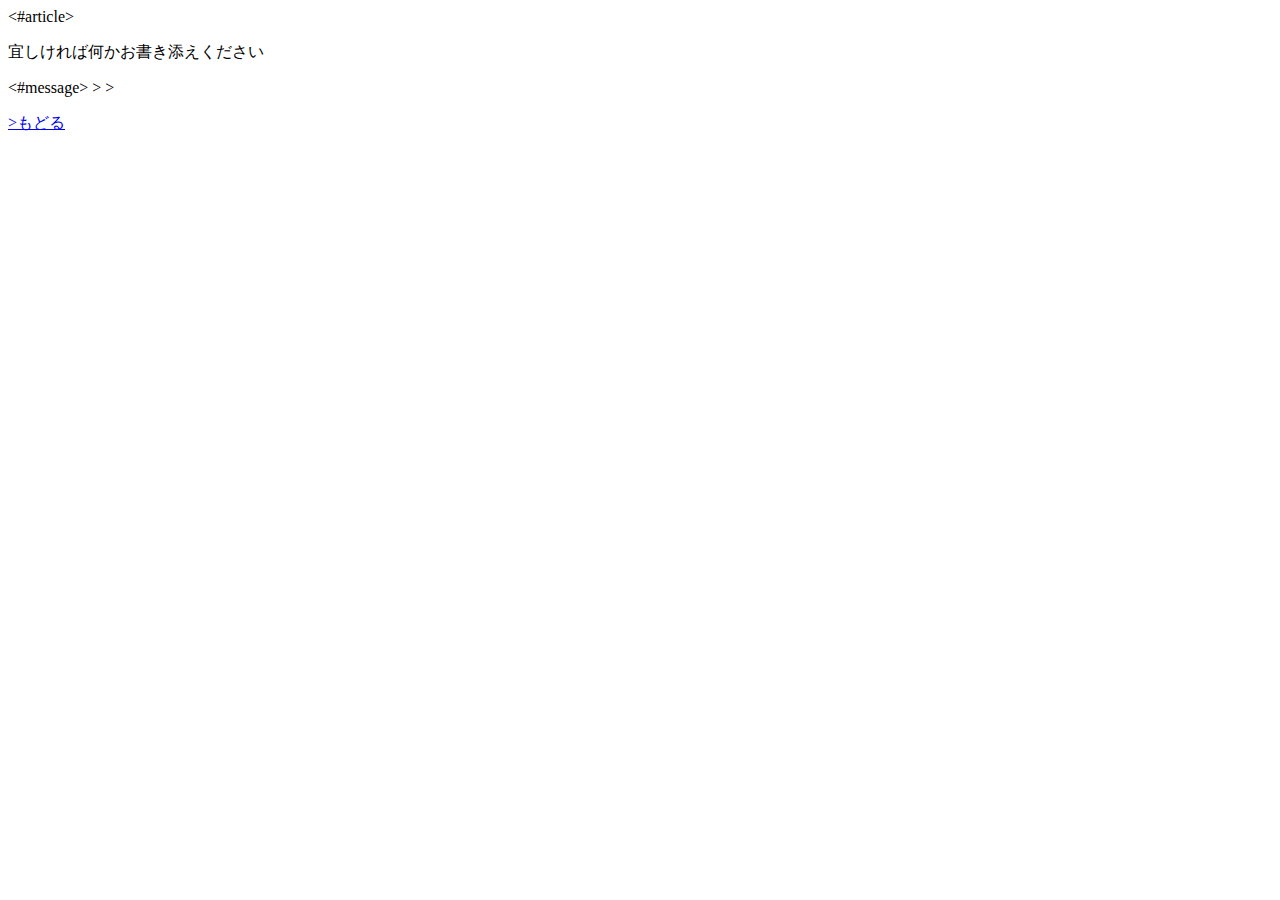
==== templates/alert.htm @ fac95e4e "admin alert changed" ====
﻿<!doctype html>
<html>
<head><meta charset=utf-8><title>報告申請画面</title>
<link rel=stylesheet href=css/main.css></head>

<body>
<#article>
<form action=/alert method=post>
<p>宜しければ何かお書き添えください
<p><#message>
<input type="HIDDEN" name=db value=<#dbname>>
<input type=hidden name=num value=<#cmnumber>>
</form>
<a href=/bbs?db=<#dbname>>もどる</a>
</body></html>
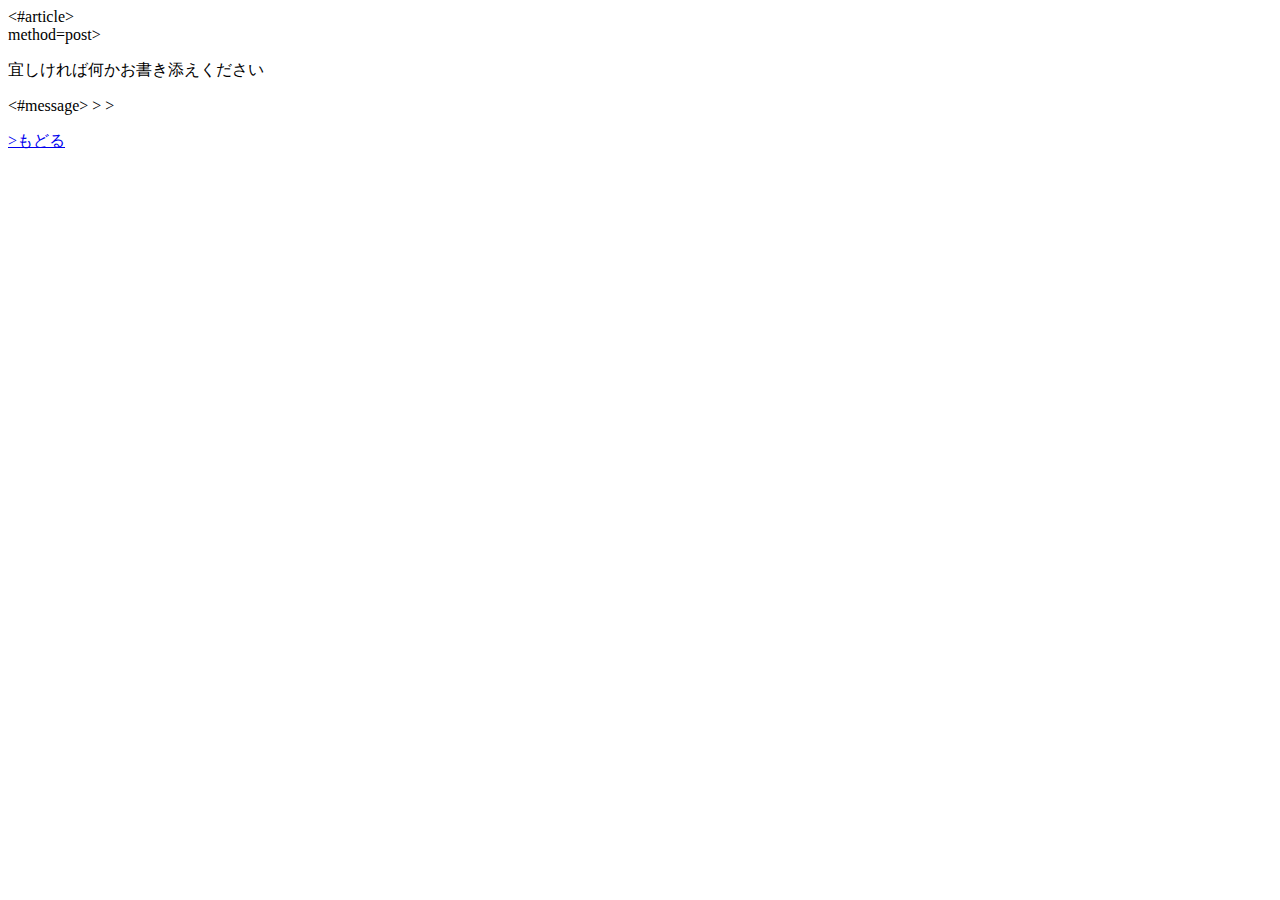
==== commit df7bbd03: "view clean" ====
--- a/templates/alert.htm
+++ b/templates/alert.htm
@@ -5,7 +5,7 @@
 
 <body>
 <#article>
-<form action=/alert method=post>
+<form action=/alert?<#query> method=post>
 <p>宜しければ何かお書き添えください
 <p><#message>
 <input type="HIDDEN" name=db value=<#dbname>>
